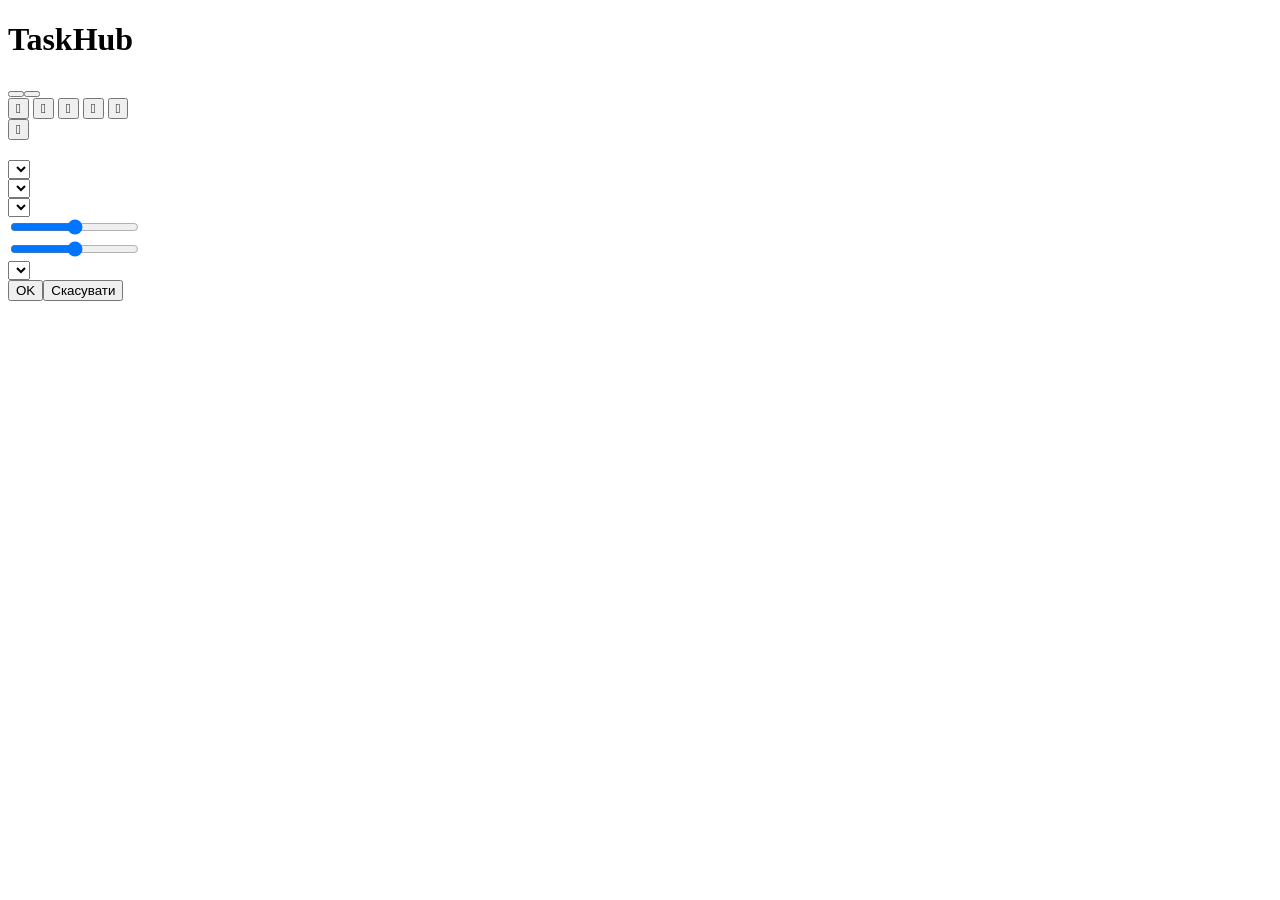
==== ui/index.html @ 400beb1a "Pinned panel keeps its screen edge (AppBar): maximized windows make room and get it back on unpin / " ====
<!doctype html>
<html lang="en">
<head>
<meta charset="utf-8">
<meta name="viewport" content="width=device-width,initial-scale=1">
<title>TaskHub</title>
<link rel="icon" href="/icon.png">
<style>
@@include panel.css@@
</style>
</head>
<body>
<header>
  <h1 class="pywebview-drag-region">TaskHub</h1><span class="cnt pywebview-drag-region" id="cnt"></span>
  <span class="sp pywebview-drag-region" style="align-self:stretch"></span>
  <div class="tabs"><button data-f="active" class="on" data-i="active"></button><button data-f="all" data-i="all"></button></div>
  <button class="ib" id="mute" title="Сповіщення"><i>&#xEA8F;</i></button>
  <button class="ib" id="clear"><i>&#xEA99;</i></button>
  <button class="ib" id="sup"><i>&#xEB51;</i></button>
  <button class="ib" id="cfg"><i>&#xE713;</i></button>
  <button class="ib" id="pin"><i>&#xE718;</i></button>
</header>
<div id="set" role="dialog" aria-labelledby="settitle">
  <div class="sh"><button class="ib" id="setback"><i>&#xE72B;</i></button><h2 id="settitle" data-i="settings"></h2></div>
  <div class="sc" tabindex="-1">
    <h3 data-i="sec_look"></h3>
    <div class="scard">
      <div class="srow"><label class="sl" for="lang" data-i="language"></label><select id="lang"></select></div>
      <div class="srow"><label class="sl" for="theme" data-i="theme"></label><select id="theme"></select></div>
      <div class="srow"><label class="sl" for="accent" data-i="accent"></label><select id="accent"></select></div>
      <div class="srow" id="transpl"><label class="sl" for="transp" data-i="transparency"></label><div class="rg" id="transpr"><input type="range" id="transp" min="0" max="100" step="5"><span class="rv" id="transpv"></span></div></div>
      <div class="srow" id="ctranspl"><label class="sl" for="ctransp" data-i="card_transparency"></label><div class="rg" id="ctranspr"><input type="range" id="ctransp" min="0" max="100" step="5"><span class="rv" id="ctranspv"></span></div></div>
      <div class="srow" id="transph" style="display:none"><i class="tri">&#xE946;</i><span class="sl sd" id="transpht"></span><a class="klink" id="transphl" tabindex="0" role="link"></a></div>
      <div class="srow"><label class="sl" for="grp" data-i="group_by"></label><select id="grp"></select></div>
      <div class="srow" id="pushl" style="display:none"><div class="sl"><div data-i="push_windows"></div><div class="sd" data-i="push_windows_d"></div></div><button class="tgl" role="switch" id="push" aria-checked="false"><i></i></button></div>
    </div>
    <div id="sethost"></div>
  </div>
</div>
<div id="grip"></div>
<div id="srcf"></div>
<div id="off" data-i="offline"></div>
<main id="list" tabindex="-1"></main>
<div id="sb"><i></i></div>
<div id="snack"></div>
<div id="dlg" class="dlg"><div class="box"><div class="t"></div><div class="row"><button class="btn primary">OK</button><button class="btn">Скасувати</button></div></div></div>
<script>
@@include boot.js@@
@@include look.js@@
@@include i18n.js@@
@@include widgets.js@@
@@include cards.js@@
@@include list.js@@
@@include seen.js@@
@@include settings.js@@
@@include settings-connectors.js@@
@@include settings-telegram.js@@
@@include settings-page.js@@
@@include scrollbar.js@@
</script>
</body>
</html>
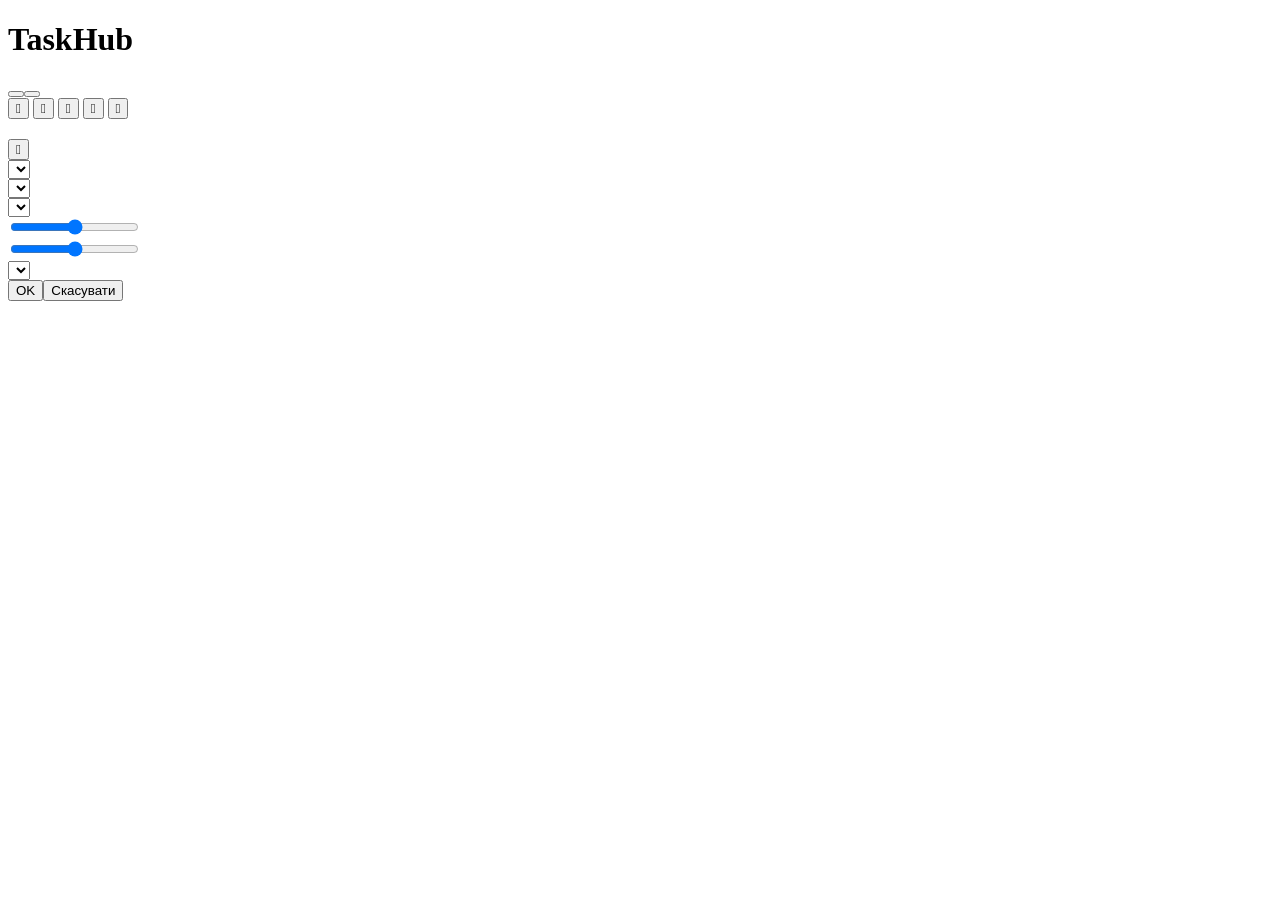
==== commit 2890ba6f: "Settings beside the panel: icon tabs, one section per tab, closing rules for a pinned panel The same" ====
--- a/ui/index.html
+++ b/ui/index.html
@@ -21,10 +21,12 @@
   <button class="ib" id="pin"><i>&#xE718;</i></button>
 </header>
 <div id="set" role="dialog" aria-labelledby="settitle">
-  <div class="sh"><button class="ib" id="setback"><i>&#xE72B;</i></button><h2 id="settitle" data-i="settings"></h2></div>
-  <div class="sc" tabindex="-1">
-    <h3 data-i="sec_look"></h3>
-    <div class="scard">
+  <div id="rail" role="tablist" aria-orientation="vertical"></div>
+  <div id="settip" role="tooltip"></div>
+  <div id="setpane">
+  <div class="sh"><h2 id="settitle"></h2><button class="ib" id="setclose"><i>&#xE711;</i></button></div>
+  <div class="sc" id="setsc" role="tabpanel" tabindex="-1">
+    <div class="scard" id="lookcard">
       <div class="srow"><label class="sl" for="lang" data-i="language"></label><select id="lang"></select></div>
       <div class="srow"><label class="sl" for="theme" data-i="theme"></label><select id="theme"></select></div>
       <div class="srow"><label class="sl" for="accent" data-i="accent"></label><select id="accent"></select></div>
@@ -35,6 +37,7 @@
       <div class="srow" id="pushl" style="display:none"><div class="sl"><div data-i="push_windows"></div><div class="sd" data-i="push_windows_d"></div></div><button class="tgl" role="switch" id="push" aria-checked="false"><i></i></button></div>
     </div>
     <div id="sethost"></div>
+  </div>
   </div>
 </div>
 <div id="grip"></div>
